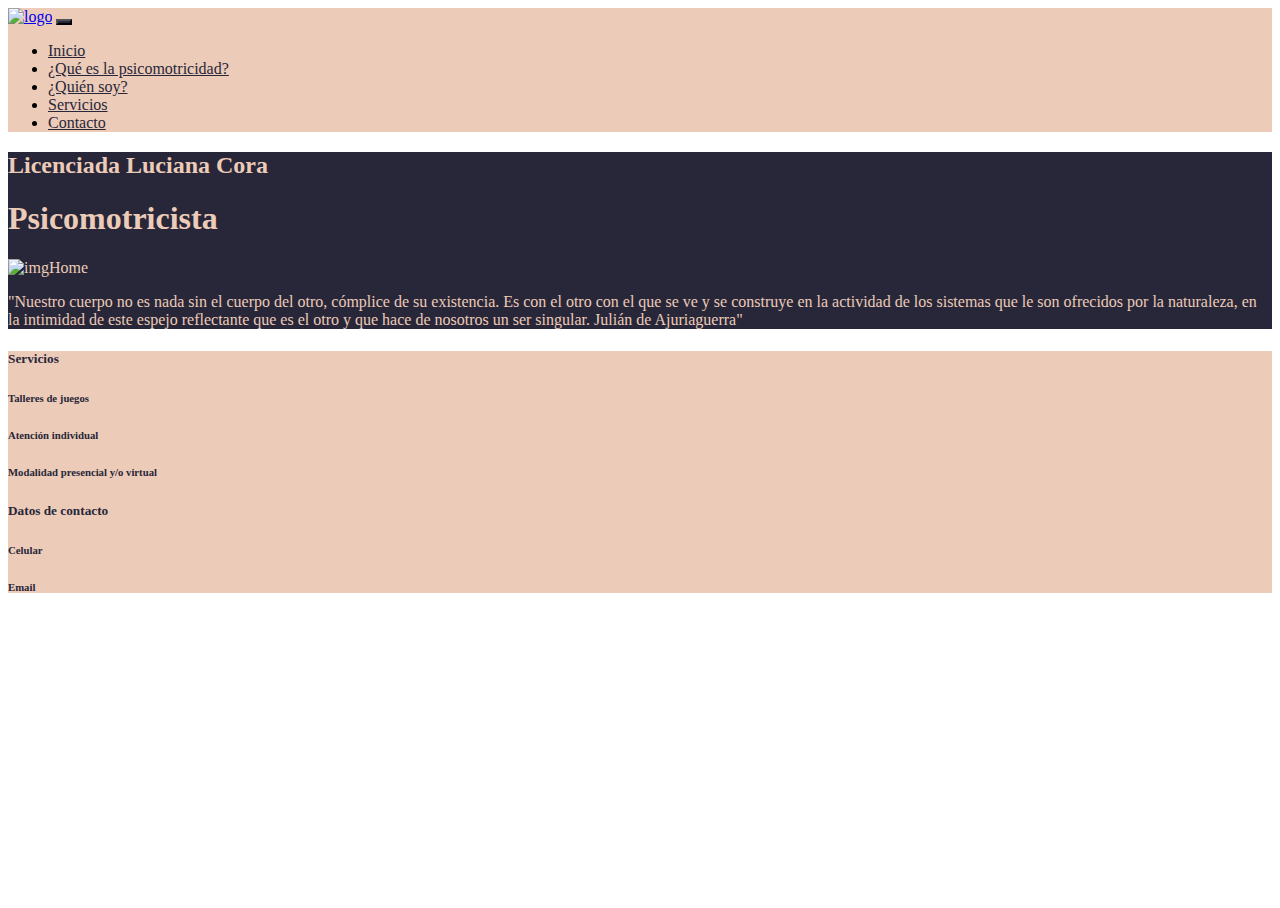
==== index.html @ 94c99e0a "secciones terminadas" ====
<!DOCTYPE html>
<html lang="es">
<head>
    <meta charset="UTF-8">
    <meta http-equiv="X-UA-Compatible" content="IE=edge">
    <meta name="viewport" content="width=device-width, initial-scale=1.0">

    <link rel="stylesheet" href="https://cdn.jsdelivr.net/npm/bootstrap@4.6.1/dist/css/bootstrap.min.css" integrity="sha384-zCbKRCUGaJDkqS1kPbPd7TveP5iyJE0EjAuZQTgFLD2ylzuqKfdKlfG/eSrtxUkn" crossorigin="anonymous">
    <link rel="stylesheet" href="css/estilos.css">

    <title>Psicomotricidad - Luciana Cora</title>
</head>

<body>

    <header>
        <nav class="navbar navbar-expand-sm navbar-dark">
            <a class="navbar-brand col-lg-5" href="#"><img class="rounded-circle" src="imagenes/logo.JPG" alt="logo"></a>
            <button class="navbar-toggler buttonColor" type="button" data-toggle="collapse" data-target="#collapsibleNavbar">
                <span class="navbar-toggler-icon"></span>
            </button>
            <div class="collapse navbar-collapse" id="collapsibleNavbar">
                <ul class="navbar-nav">
                    <li class="nav-item"><a class="nav-link" href="#">Inicio</a></li>
                    <li class="nav-item"><a class="nav-link" href="secciones/queeslapsicomotricidad.html">¿Qué es la psicomotricidad?</a></li>
                    <li class="nav-item"><a class="nav-link" href="secciones/quiensoy.html">¿Quién soy?</a></li>
                    <li class="nav-item"><a class="nav-link" href="secciones/servicios.html">Servicios</a></li>
                    <li class="nav-item"><a class="nav-link" href="secciones/contacto.html">Contacto</a></li>
                </ul>
            </div>
          </nav>
    </header>

    <main>
        <div class="container-fluid mainCol">
            <h2 class="text-center p-3">Licenciada Luciana Cora</h2>
            <h1 class="text-center">Psicomotricista</h1>
            <div class="row align-middle p-3">
                <img src="imagenes/imagenHomeChica.jpg" alt="imgHome" class="imgHome img-fluid rounded col-md-8 col-lg-8 col-xl-7">
                <p class="col-md-4 col-lg-4 col-xl-5 text-center p-3">"Nuestro cuerpo no es nada sin el cuerpo del otro, cómplice de su existencia. Es con el otro con el que se ve y se construye en la actividad de los sistemas que le son ofrecidos por la naturaleza, en la intimidad de este espejo reflectante que es el otro y que hace de nosotros un ser singular. Julián de Ajuriaguerra"</p>
            </div>
        </div> 
    </main>

    <footer>
        <div class="container-fluid containerServicios row m-0">
            <div class="col-6">
                <h5 class="footerL1">Servicios</h5>
                <h6 class="footerL2">Talleres de juegos</h6>
                <h6 class="footerL3">Atención individual</h6>
                <h6 class="footerL4">Modalidad presencial y/o virtual</h6>
            </div>

            <div class="float-right text-right col-6">
                <h5 class="footerR1">Datos de contacto</h5>
                <h6 class="footerR2">Celular</h6>
                <h6 class="footerR3">Email</h6>
            </div>
        </div>
    </footer>

<script src="https://cdn.jsdelivr.net/npm/jquery@3.5.1/dist/jquery.slim.min.js" integrity="sha384-DfXdz2htPH0lsSSs5nCTpuj/zy4C+OGpamoFVy38MVBnE+IbbVYUew+OrCXaRkfj" crossorigin="anonymous"></script>
<script src="https://cdn.jsdelivr.net/npm/popper.js@1.16.1/dist/umd/popper.min.js" integrity="sha384-9/reFTGAW83EW2RDu2S0VKaIzap3H66lZH81PoYlFhbGU+6BZp6G7niu735Sk7lN" crossorigin="anonymous"></script>
<script src="https://cdn.jsdelivr.net/npm/bootstrap@4.6.1/dist/js/bootstrap.min.js" integrity="sha384-VHvPCCyXqtD5DqJeNxl2dtTyhF78xXNXdkwX1CZeRusQfRKp+tA7hAShOK/B/fQ2" crossorigin="anonymous"></script>

</body>
</html>
---- css/estilos.css ----
html, body{
    height: 100vh;
}

/* comienza nav */

.rounded-circle {
    height: 80px;
    width: auto;
}

@media only screen and (max-width:575px) {
.rounded-circle {
    display: none;
}
}
.navbar {
    background-color: #ECCBB8;
}

.nav-link{
    color: #282739 !important;
}

.buttonColor{
    background-color: #282739;
}

/* fin nav */

.mainCol{
    background-color: #282739;
    color: #ECCBB8;
}


/* comienza que es*/

.jumbotron{
    background-color: #282739;
    text-align: center;
}

.card-header {
    background-color: #ECCBB8;
    font-weight: bolder;
}

.card-body {
    background-color: #282739;
}

.card-link{
    color: #282739 !important;
}

/* fin que es */

/* comienza quien */

.imgQuien {
    height: 400px;
    width: auto;
}

@media only screen and (max-width: 425px) {

    .imgQuien{
        height: 300px;
        width: auto;
    }
}

/* fin quien */

/* comienza servicios */

.serv{
    color: #282739;
    font-size: 15px;
    font-weight: bolder;
    background-color: #f5d7c5;
    border: #f7b993 solid 1px;
    border-radius: 5px;
    padding: 7%;
    cursor: pointer;
    overflow: hidden;
    position: relative;
    height: 100px;
}
.contenedorServicios{
    display: grid;
    grid-template-columns: 1fr;
    grid-gap: 15px;
    grid-template-rows: 150px 150px 150px;
    text-align: center;
    padding: 8% 5%;
    text-align: center;
}

.serv1::before{
    content: "Talleres de Juego";
    position: absolute;
    top: 50%;
    left: 50%;
    transform: translate(-50%, -50%);
    text-shadow: 1px 1px 1px rgba(51, 51, 51, 0.877);
    transition: .5s ease;
}

.serv1::after{
    content: "Lorem ipsum dolor sit amet consectetur adipisicing elit. Soluta repellendus nam quidem eaque sapiente asperiores. Tempora.";
    align-content: center;
    top: 50%;
    left: 50%;
    transform: translate(-50%, -50%);
    transition: .5s ease;
    font-size: 10px;
    opacity: 0;
}

.serv1:hover::before{
    transform: translate(-50%, -50%) scale(3);
    opacity: 0;
}

.serv1:hover::after{
    transform: translate(-50%, -50%) scale(1);
    opacity: 1;
}

.serv2::before{
    content: "Atención Individual";
    position: absolute;
    top: 50%;
    left: 50%;
    transform: translate(-50%, -50%);
    text-shadow: 1px 1px 1px rgba(51, 51, 51, 0.877);
    transition: .5s ease;
}

.serv2::after{
    content: "Lorem ipsum dolor sit amet consectetur adipisicing elit. Soluta repellendus nam quidem eaque sapiente asperiores. Tempora.";
    align-content: center;
    top: 50%;
    left: 50%;
    transform: translate(-50%, -50%);
    transition: .5s ease;
    font-size: 10px;
    opacity: 0;
}

.serv2:hover::before{
    transform: translate(-50%, -50%) scale(3);
    opacity: 0;
}

.serv2:hover::after{
    transform: translate(-50%, -50%) scale(1);
    opacity: 1;
}

.serv3::before{
    content: "Modalidad Presencial y/o Virtual";
    position: absolute;
    top: 50%;
    left: 50%;
    transform: translate(-50%, -50%);
    text-shadow: 1px 1px 1px rgba(51, 51, 51, 0.877);
    transition: .5s ease;
}

.serv3::after{
    content: "Lorem ipsum dolor sit amet consectetur adipisicing elit. Soluta repellendus nam quidem eaque sapiente asperiores. Tempora.";
    align-content: center;
    top: 50%;
    left: 50%;
    transform: translate(-50%, -50%);
    transition: .5s ease;
    font-size: 10px;
    opacity: 0;
}

.serv3:hover::before{
    transform: translate(-50%, -50%) scale(3);
    opacity: 0;
}

.serv3:hover::after{
    transform: translate(-50%, -50%) scale(1);
    opacity: 1;
}

@media only screen and (min-width:650px){

    .mainServicios{
        height: 700px;
    }

    .hServicios{
        font-size: 40px;
    }

    .serv{
        font-size: 20px;
        height: 200px;
    }
    .contenedorServicios{
        display: grid;
        grid-template-columns: repeat(2, 1fr);
        grid-template-rows: repeat(2, 250px);
    }
    .serv1{
        grid-column: 1;
        grid-row: 1;
    }
    .serv2{
        grid-column: 2;
        grid-row: 1;
    }
    .serv3{
        grid-column: 1/3;
        grid-row: 2;
    }

    .serv1::after{
        font-size: 14px;
    }
    .serv2::after{
        font-size: 14px;
    }
    .serv3::after{
        font-size: 14px;
    }


}

/* fin servicios */

/* comienza contacto */

.btn {
    background-color: #ECCBB8;
    color: #282739;
    border: #ECCBB8;
}

.btn:hover{
    background-color: #ecbb9e;
    color: #282739;
    font-weight: bolder;
}

.logo{
    height: 60px;
    width: auto;
}

.logoInst{
    padding-left: 90%;
}

.logoWpp{
    padding-left: 10%;
}

/* fin contacto */

.containerServicios{
    background-color: #ECCBB8;
    color: #282739;
}
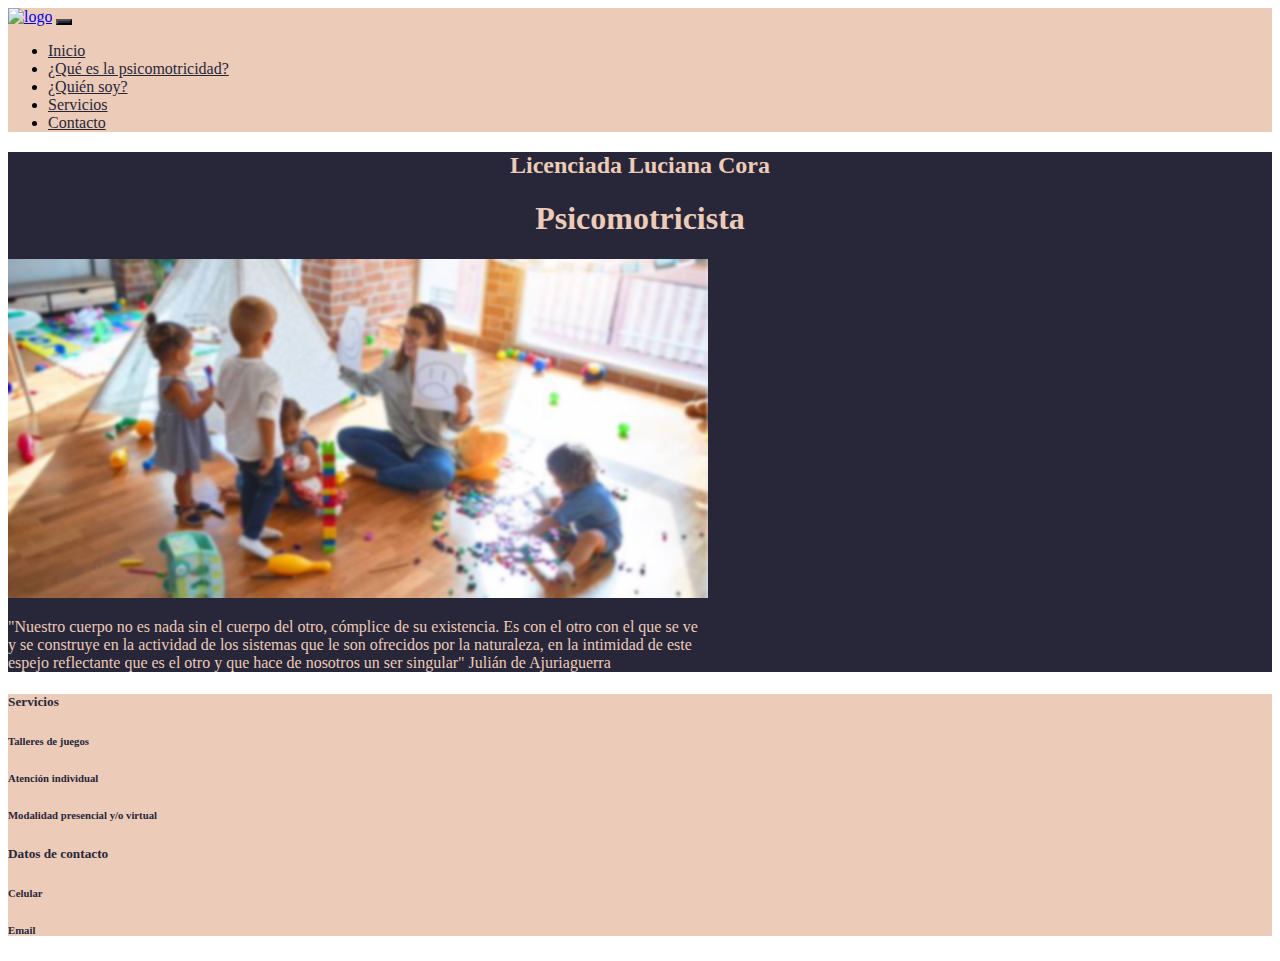
==== commit a826c845: "home terminado" ====
--- a/index.html
+++ b/index.html
@@ -6,7 +6,7 @@
     <meta name="viewport" content="width=device-width, initial-scale=1.0">
 
     <link rel="stylesheet" href="https://cdn.jsdelivr.net/npm/bootstrap@4.6.1/dist/css/bootstrap.min.css" integrity="sha384-zCbKRCUGaJDkqS1kPbPd7TveP5iyJE0EjAuZQTgFLD2ylzuqKfdKlfG/eSrtxUkn" crossorigin="anonymous">
-    <link rel="stylesheet" href="css/estilos.css">
+    <link rel="stylesheet" href="estilos.css">
 
     <title>Psicomotricidad - Luciana Cora</title>
 </head>
@@ -33,11 +33,19 @@
 
     <main>
         <div class="container-fluid mainCol">
-            <h2 class="text-center p-3">Licenciada Luciana Cora</h2>
-            <h1 class="text-center">Psicomotricista</h1>
-            <div class="row align-middle p-3">
-                <img src="imagenes/imagenHomeChica.jpg" alt="imgHome" class="imgHome img-fluid rounded col-md-8 col-lg-8 col-xl-7">
-                <p class="col-md-4 col-lg-4 col-xl-5 text-center p-3">"Nuestro cuerpo no es nada sin el cuerpo del otro, cómplice de su existencia. Es con el otro con el que se ve y se construye en la actividad de los sistemas que le son ofrecidos por la naturaleza, en la intimidad de este espejo reflectante que es el otro y que hace de nosotros un ser singular. Julián de Ajuriaguerra"</p>
+            <div class="jumbotron jumbotron-fluid">
+                <div class="container">
+                  <h2>Licenciada Luciana Cora</h2>      
+                  <h1>Psicomotricista</h1>
+                </div>
+            </div>
+            <div class="container pb-5 d-flex justify-content-center">
+                <div class="card img-fluid" style="width:700px">
+                  <img class="card-img-top" src="imagenes/imagenHome.jpg" alt="Card image" style="width:100%">
+                  <div class="card-img-overlay d-flex align-items-center">
+                    <p class="card-text text-center pHome">"Nuestro cuerpo no es nada sin el cuerpo del otro, cómplice de su existencia. Es con el otro con el que se ve y se construye en la actividad de los sistemas que le son ofrecidos por la naturaleza, en la intimidad de este espejo reflectante que es el otro y que hace de nosotros un ser singular" Julián de Ajuriaguerra</p>
+                  </div>
+                </div>
             </div>
         </div> 
     </main>
--- a/estilos.css
+++ b/estilos.css
@@ -0,0 +1,309 @@
+@charset "UTF-8";
+html, body {
+  min-height: 100vh;
+}
+
+*::-moz-selection {
+  background-color: #ECCBB8;
+  color: #282739;
+}
+
+*::selection {
+  background-color: #ECCBB8;
+  color: #282739;
+}
+
+.rounded-circle {
+  height: 80px;
+  width: auto;
+}
+
+@media only screen and (max-width: 575px) {
+  .rounded-circle {
+    display: none;
+  }
+}
+
+.navbar {
+  background-color: #ECCBB8;
+}
+
+.navbar .nav-link {
+  color: #282739 !important;
+}
+
+.navbar .nav-link:hover {
+  font-weight: bolder;
+}
+
+.navbar .buttonColor {
+  background-color: #282739;
+}
+
+.mainCol {
+  background-color: #282739;
+  color: #ECCBB8;
+}
+
+.pHome {
+  background-color: #2827398a;
+}
+
+/* comienza que es*/
+.jumbotron {
+  background-color: #282739;
+  text-align: center;
+}
+
+.card-header {
+  background-color: #ECCBB8;
+  font-weight: bolder;
+}
+
+.card-body {
+  background-color: #282739;
+}
+
+.card-link {
+  color: #282739 !important;
+}
+
+/* fin que es */
+/* comienza quien */
+.imgQuien {
+  height: 400px;
+  width: auto;
+}
+
+@media only screen and (max-width: 425px) {
+  .imgQuien {
+    height: 300px;
+    width: auto;
+  }
+}
+
+/* fin quien */
+/* comienza servicios */
+.serv {
+  color: #282739;
+  font-size: 15px;
+  font-weight: bolder;
+  background-color: #f5d7c5;
+  border: #f7b993 solid 1px;
+  border-radius: 5px;
+  padding: 7%;
+  cursor: pointer;
+  overflow: hidden;
+  position: relative;
+  height: 100px;
+}
+
+.contenedorServicios {
+  display: -ms-grid;
+  display: grid;
+  -ms-grid-columns: 1fr;
+      grid-template-columns: 1fr;
+  grid-gap: 15px;
+  -ms-grid-rows: 150px 150px 150px;
+      grid-template-rows: 150px 150px 150px;
+  text-align: center;
+  padding: 8% 5%;
+  text-align: center;
+}
+
+.serv1::before {
+  content: "Talleres de Juego";
+  position: absolute;
+  top: 50%;
+  left: 50%;
+  -webkit-transform: translate(-50%, -50%);
+          transform: translate(-50%, -50%);
+  text-shadow: 1px 1px 1px rgba(51, 51, 51, 0.877);
+  -webkit-transition: .5s ease;
+  transition: .5s ease;
+}
+
+.serv1::after {
+  content: "Lorem ipsum dolor sit amet consectetur adipisicing elit. Soluta repellendus nam quidem eaque sapiente asperiores. Tempora.";
+  -ms-flex-line-pack: center;
+      align-content: center;
+  top: 50%;
+  left: 50%;
+  -webkit-transform: translate(-50%, -50%);
+          transform: translate(-50%, -50%);
+  -webkit-transition: .5s ease;
+  transition: .5s ease;
+  font-size: 10px;
+  opacity: 0;
+}
+
+.serv1:hover::before {
+  -webkit-transform: translate(-50%, -50%) scale(3);
+          transform: translate(-50%, -50%) scale(3);
+  opacity: 0;
+}
+
+.serv1:hover::after {
+  -webkit-transform: translate(-50%, -50%) scale(1);
+          transform: translate(-50%, -50%) scale(1);
+  opacity: 1;
+}
+
+.serv2::before {
+  content: "Atención Individual";
+  position: absolute;
+  top: 50%;
+  left: 50%;
+  -webkit-transform: translate(-50%, -50%);
+          transform: translate(-50%, -50%);
+  text-shadow: 1px 1px 1px rgba(51, 51, 51, 0.877);
+  -webkit-transition: .5s ease;
+  transition: .5s ease;
+}
+
+.serv2::after {
+  content: "Lorem ipsum dolor sit amet consectetur adipisicing elit. Soluta repellendus nam quidem eaque sapiente asperiores. Tempora.";
+  -ms-flex-line-pack: center;
+      align-content: center;
+  top: 50%;
+  left: 50%;
+  -webkit-transform: translate(-50%, -50%);
+          transform: translate(-50%, -50%);
+  -webkit-transition: .5s ease;
+  transition: .5s ease;
+  font-size: 10px;
+  opacity: 0;
+}
+
+.serv2:hover::before {
+  -webkit-transform: translate(-50%, -50%) scale(3);
+          transform: translate(-50%, -50%) scale(3);
+  opacity: 0;
+}
+
+.serv2:hover::after {
+  -webkit-transform: translate(-50%, -50%) scale(1);
+          transform: translate(-50%, -50%) scale(1);
+  opacity: 1;
+}
+
+.serv3::before {
+  content: "Modalidad Presencial y/o Virtual";
+  position: absolute;
+  top: 50%;
+  left: 50%;
+  -webkit-transform: translate(-50%, -50%);
+          transform: translate(-50%, -50%);
+  text-shadow: 1px 1px 1px rgba(51, 51, 51, 0.877);
+  -webkit-transition: .5s ease;
+  transition: .5s ease;
+}
+
+.serv3::after {
+  content: "Lorem ipsum dolor sit amet consectetur adipisicing elit. Soluta repellendus nam quidem eaque sapiente asperiores. Tempora.";
+  -ms-flex-line-pack: center;
+      align-content: center;
+  top: 50%;
+  left: 50%;
+  -webkit-transform: translate(-50%, -50%);
+          transform: translate(-50%, -50%);
+  -webkit-transition: .5s ease;
+  transition: .5s ease;
+  font-size: 10px;
+  opacity: 0;
+}
+
+.serv3:hover::before {
+  -webkit-transform: translate(-50%, -50%) scale(3);
+          transform: translate(-50%, -50%) scale(3);
+  opacity: 0;
+}
+
+.serv3:hover::after {
+  -webkit-transform: translate(-50%, -50%) scale(1);
+          transform: translate(-50%, -50%) scale(1);
+  opacity: 1;
+}
+
+@media only screen and (min-width: 650px) {
+  .mainServicios {
+    height: 700px;
+  }
+  .hServicios {
+    font-size: 40px;
+  }
+  .serv {
+    font-size: 20px;
+    height: 200px;
+  }
+  .contenedorServicios {
+    display: -ms-grid;
+    display: grid;
+    -ms-grid-columns: (1fr)[2];
+        grid-template-columns: repeat(2, 1fr);
+    -ms-grid-rows: (250px)[2];
+        grid-template-rows: repeat(2, 250px);
+  }
+  .serv1 {
+    -ms-grid-column: 1;
+    grid-column: 1;
+    -ms-grid-row: 1;
+    grid-row: 1;
+  }
+  .serv2 {
+    -ms-grid-column: 2;
+    grid-column: 2;
+    -ms-grid-row: 1;
+    grid-row: 1;
+  }
+  .serv3 {
+    -ms-grid-column: 1;
+    -ms-grid-column-span: 2;
+    grid-column: 1/3;
+    -ms-grid-row: 2;
+    grid-row: 2;
+  }
+  .serv1::after {
+    font-size: 14px;
+  }
+  .serv2::after {
+    font-size: 14px;
+  }
+  .serv3::after {
+    font-size: 14px;
+  }
+}
+
+/* fin servicios */
+/* comienza contacto */
+.btn {
+  background-color: #ECCBB8;
+  color: #282739;
+  border: #ECCBB8;
+}
+
+.btn:hover {
+  background-color: #ecbb9e;
+  color: #282739;
+  font-weight: bolder;
+}
+
+.logo {
+  height: 60px;
+  width: auto;
+}
+
+.logoInst {
+  padding-left: 90%;
+}
+
+.logoWpp {
+  padding-left: 10%;
+}
+
+/* fin contacto */
+.containerServicios {
+  background-color: #ECCBB8;
+  color: #282739;
+}
+/*# sourceMappingURL=estilos.css.map */